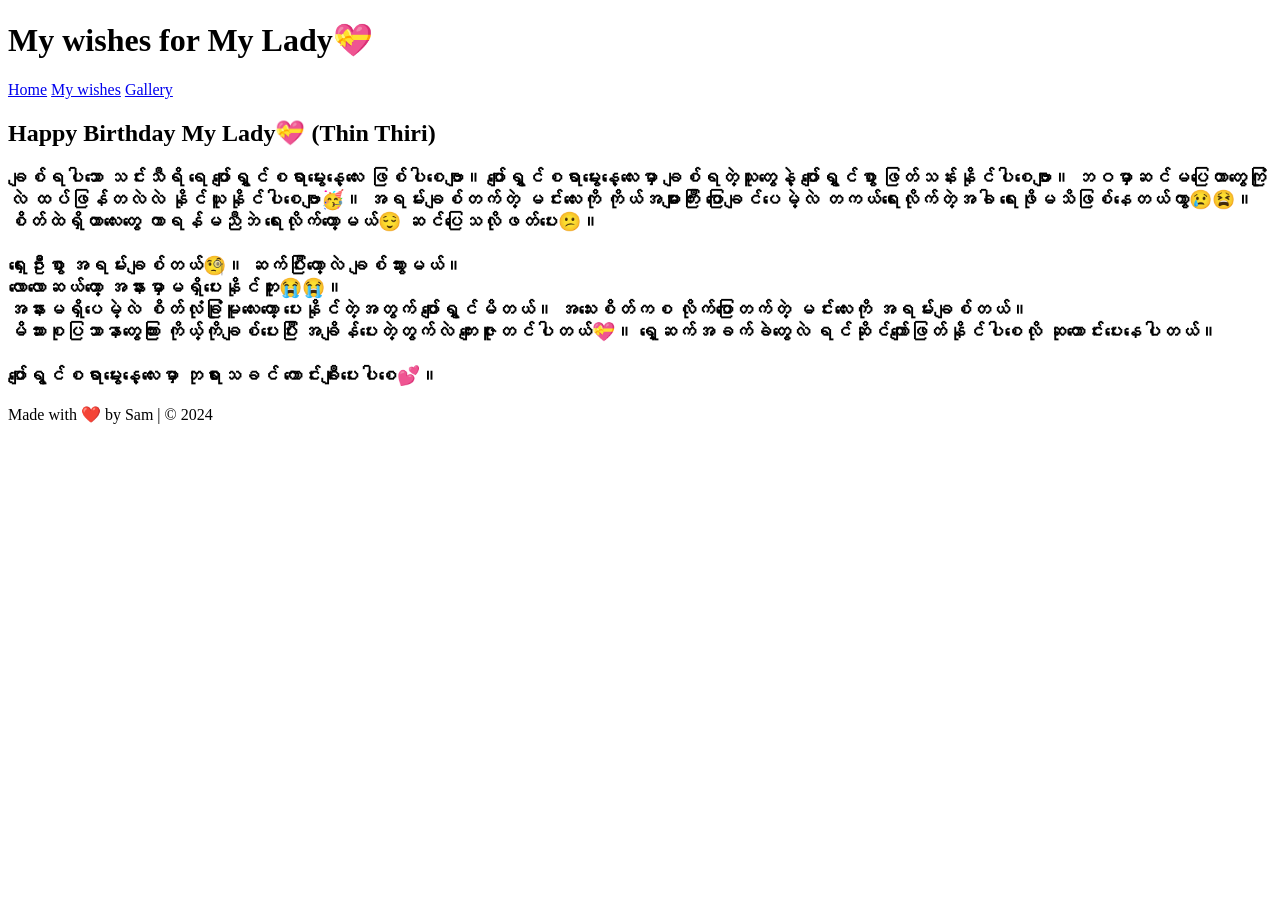
==== about.html @ 899f15d2 "Add files via upload" ====
<!DOCTYPE html>
<html lang="en">
<head>
  <meta charset="UTF-8">
  <meta name="viewport" content="width=device-width, initial-scale=1.0">
  <title>About Thin Thiri</title>
  <link rel="stylesheet" href="styles.css">
</head>
<body>
  <header>
    <h1>My wishes for My Lady💝</h1>
    <nav>
      <a href="index.html">Home</a>
      <a href="about.html">My wishes</a>
      <a href="gallery.html">Gallery</a>
    </nav>
  </header>
  <main>
    <section>
      
      <h1>Happy Birthday My Lady💝 (Thin Thiri)</h1>
      <h3>ချစ်ရပါသော သင်းသီရိ ရေ ပျော်ရွှင်စရာမွေးနေ့လေး ဖြစ်ပါစေဗျာ။ ပျော်ရွှင်စရာမွေးနေ့လေးမှာ ချစ်ရတဲ့သူတွေနဲ့ ပျော်ရွှင်စွာ ဖြတ်သန်းနိုင်ပါစေဗျာာ။ ဘဝမှာဆင်မပြေတာတွေကြုံလဲ ထပ်ဖြန်တလဲလဲ နိုင်ယူနိုင်ပါစေဗျာ🥳။ အရမ်းချစ်တက်တဲ့ မင်းလေးကို ကိုယ်အများကြီး ပြောချင်ပေမဲ့လဲ တကယ်ရေးလိုက်တဲ့အခါ ရေးဖိုမသိဖြစ်နေတယ်ကွာ😢😫။ စိတ်ထဲရှိတာလေးတွေ ကာရန်မညီဘဲ ရေးလိုက်တော့မယ်😌 ဆင်ပြေသလိုဖတ်ပေး😕။ <br><br>
 
      ရှေးဦးစွာ အရမ်းချစ်တယ်🧐။ ဆက်ပြီးတော့လဲ ချစ်သွားမယ်။ <br>
      လောလောဆယ်တော့ အနားမှာမရှိပေးနိုင်ဘူး😭😭။ <br>
      အနားမရှိပေမဲ့လဲ စိတ်လုံခြုံမူလေးတော့ ပေးနိုင်တဲ့အတွက် ပျော်ရွှင်မိတယ်။ အသေးစိတ်ကစ လိုက်ပြောတက်တဲ့ မင်းလေးကို အရမ်းချစ်တယ်။<br>
      မိသားစုပြသာနာတွေကြား ကိုယ့်ကိုချစ်ပေးပြီး အချိန်ပေးတဲ့တွက်လဲ ကျေးဇူးတင်ပါတယ်💝။ ရှေ့ဆက်အခက်ခဲတွေလဲ ရင်ဆိုင်ကျော်ဖြတ်နိုင်ပါစေလို ဆုတောင်းပေးနေပါတယ်။ <br><br>

      ပျော်ရွင်စရာမွေးနေ့လေးမှာ ဘုရားသခင် ကောင်းချီးပေးပါစေ💕။
      </h3>
    </section>
  </main>
  <footer>
    <p>Made with ❤️ by Sam | © 2024</p>
  </footer>
</body>
</html>
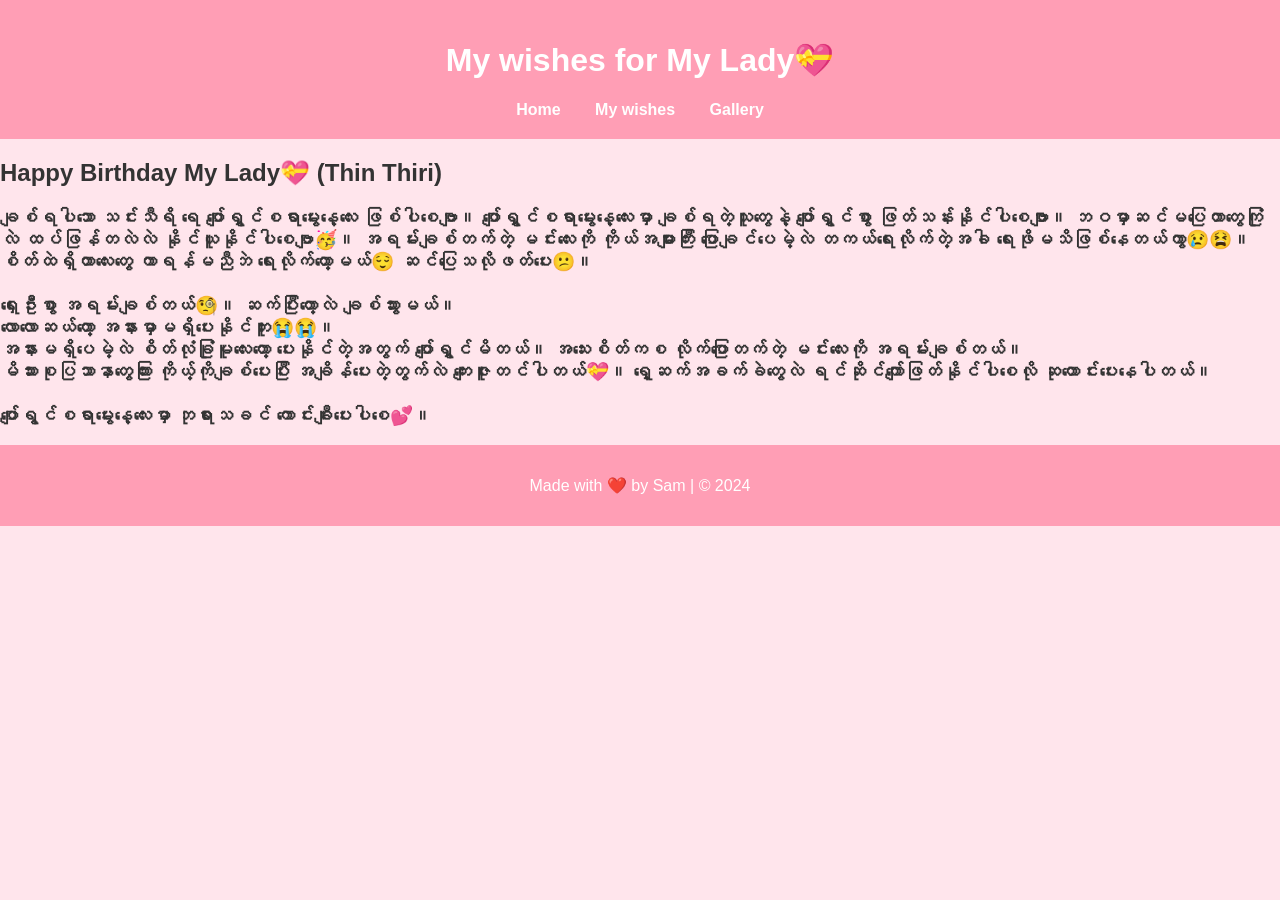
==== commit 185a22db: "Update about.html" ====
--- a/about.html
+++ b/about.html
@@ -3,7 +3,7 @@
 <head>
   <meta charset="UTF-8">
   <meta name="viewport" content="width=device-width, initial-scale=1.0">
-  <title>About Thin Thiri</title>
+  <title>Birthday wishes For My Lady💝</title>
   <link rel="stylesheet" href="styles.css">
 </head>
 <body>
--- a/styles.css
+++ b/styles.css
@@ -0,0 +1,165 @@
+
+/* General Styles */
+body {
+  font-family: 'Poppins', sans-serif;
+  margin: 0;
+  padding: 0;
+  background-color: #ffe5ec;
+  color: #333;
+}
+
+header {
+  text-align: center;
+  padding: 20px;
+  background-color: #ff9eb5;
+  color: white;
+}
+
+nav a {
+  margin: 0 15px;
+  text-decoration: none;
+  color: white;
+  font-weight: bold;
+}
+
+nav a:hover {
+  text-decoration: underline;
+}
+
+/* Sections */
+.intro {
+  text-align: center;
+  padding: 40px 20px;
+}
+
+.intro img {
+  width: 60%;
+  max-width: 400px;
+  border-radius: 10px;
+  box-shadow: 0 4px 6px rgba(0, 0, 0, 0.2);
+}
+
+.features {
+  padding: 20px;
+  text-align: center;
+}
+
+.features .cards {
+  display: flex;
+  flex-wrap: wrap;
+  justify-content: center;
+}
+
+.card {
+  background-color: #fff;
+  border: 1px solid #ddd;
+  border-radius: 8px;
+  margin: 10px;
+  padding: 20px;
+  width: 300px;
+  box-shadow: 0 2px 4px rgba(0, 0, 0, 0.1);
+  text-align: center;
+}
+
+.card h3 {
+  color: #ff6f91;
+}
+
+.card a {
+  display: inline-block;
+  margin-top: 10px;
+  padding: 10px 20px;
+  background-color: #ff6f91;
+  color: white;
+  text-decoration: none;
+  border-radius: 5px;
+}
+
+.card a:hover {
+  background-color: #ff4d6d;
+}
+
+
+
+/* Footer */
+footer {
+  text-align: center;
+  padding: 15px;
+  background-color: #ff9eb5;
+  color: white;
+  position: relative;
+}
+
+
+/* gallery's css */
+
+.gallery {
+  display: grid;
+  flex-wrap: wrap;
+  grid-template-columns: repeat(auto-fit, minmax(200px, 1fr));
+  gap: 25px;
+  padding: 20px;
+}
+
+.gallery img {
+  width: 100%; /* Make the image width 100% of its container */
+  height: 300px; /* Set a fixed height */
+  object-fit: cover; /* Ensures the image is cropped proportionally */
+  border-radius: 10px;
+  box-shadow: 0 2px 4px rgba(0, 0, 0, 0.2);
+  transition: transform 0.3s ease, box-shadow 0.3s ease; /* Smooth transition */
+}
+
+.gallery img:hover {
+  transform: scale(1.1); /* Slightly enlarge the image */
+  box-shadow: 0 4px 8px rgba(0, 0, 0, 0.3); /* Add a more pronounced shadow */
+}
+
+.videos {
+  display: flex;
+  flex-wrap: wrap;
+  justify-content: center;
+  gap: 20px;
+  padding: 20px;
+}
+
+.videos video {
+  width: 100%;
+  max-width: 250px;
+  border-radius: 10px;
+  box-shadow: 0 2px 4px rgba(0, 0, 0, 0.2);
+}
+
+/* Media Queries for Smaller Screens */
+@media (max-width: 768px) {
+  .intro img {
+    width: 100%;
+  }
+
+  .features .cards {
+    grid-template-columns: 1fr;
+  }
+
+  nav a {
+    font-size: 14px;
+  }
+
+  .gallery img {
+    height: auto;
+  }
+
+  .videos video {
+    max-width: 100%;
+  }
+}
+
+@media (max-width: 480px) {
+  h1, h2, h3 {
+    font-size: 1.2rem;
+  }
+
+  .card a {
+    padding: 8px 16px;
+    font-size: 14px;
+  }
+}
